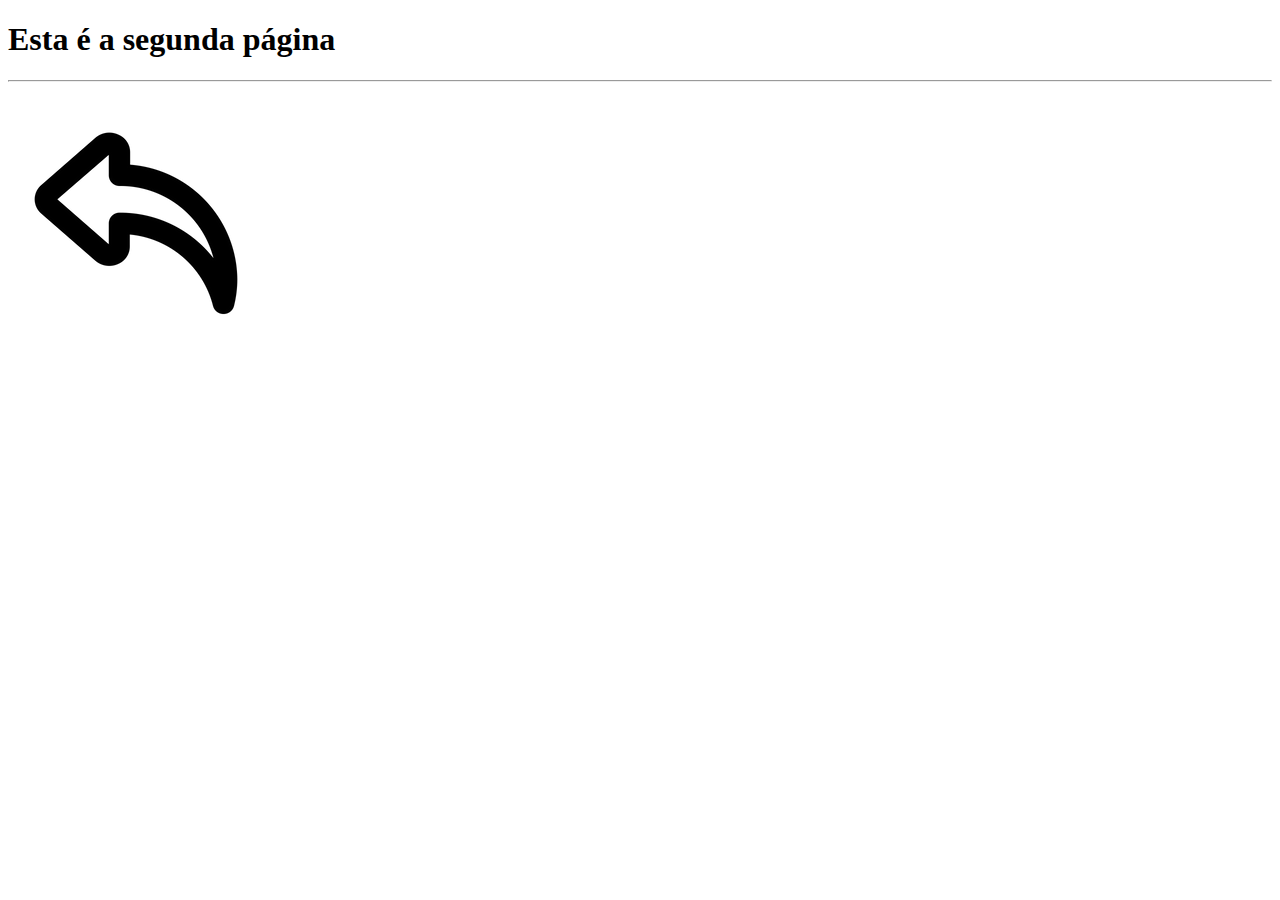
==== pagina2.html @ db653702 "Update_09122022_0949" ====
<!DOCTYPE html>
<html lang="pt-br">
<head>
    <meta charset="UTF-8">
    <meta name="viewport" content="width=device-width, initial-scale=1.0">
    <link rel="stylesheet" type="text/css" href="_css/stylesheet.css"
    media="screen" />
    <title>Página 2</title>
</head>
<body>
    <h1>Esta é a segunda página</h1>
    <hr>
    <a href="index.html"><img id="btnvoltar" src="Imagens/voltar.png" alt="botão de voltar"/></a>
    
</body>
</html>
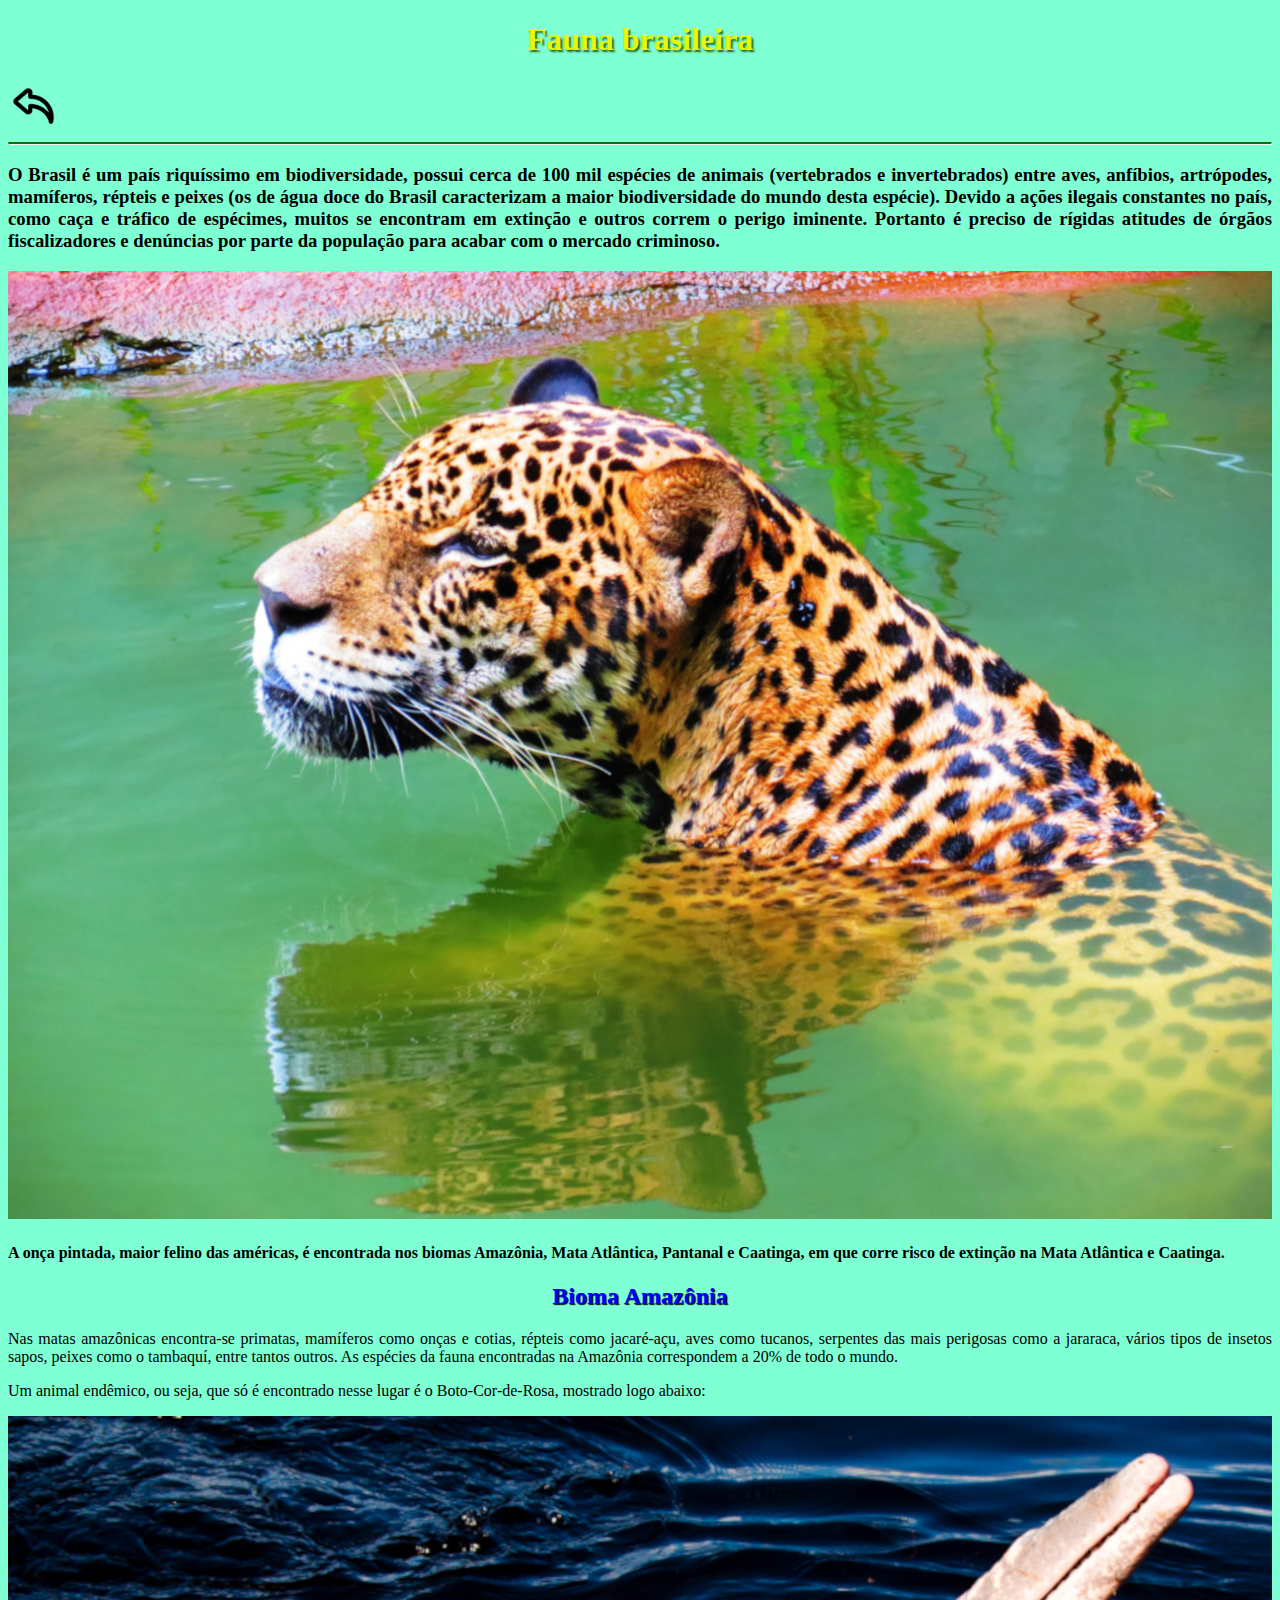
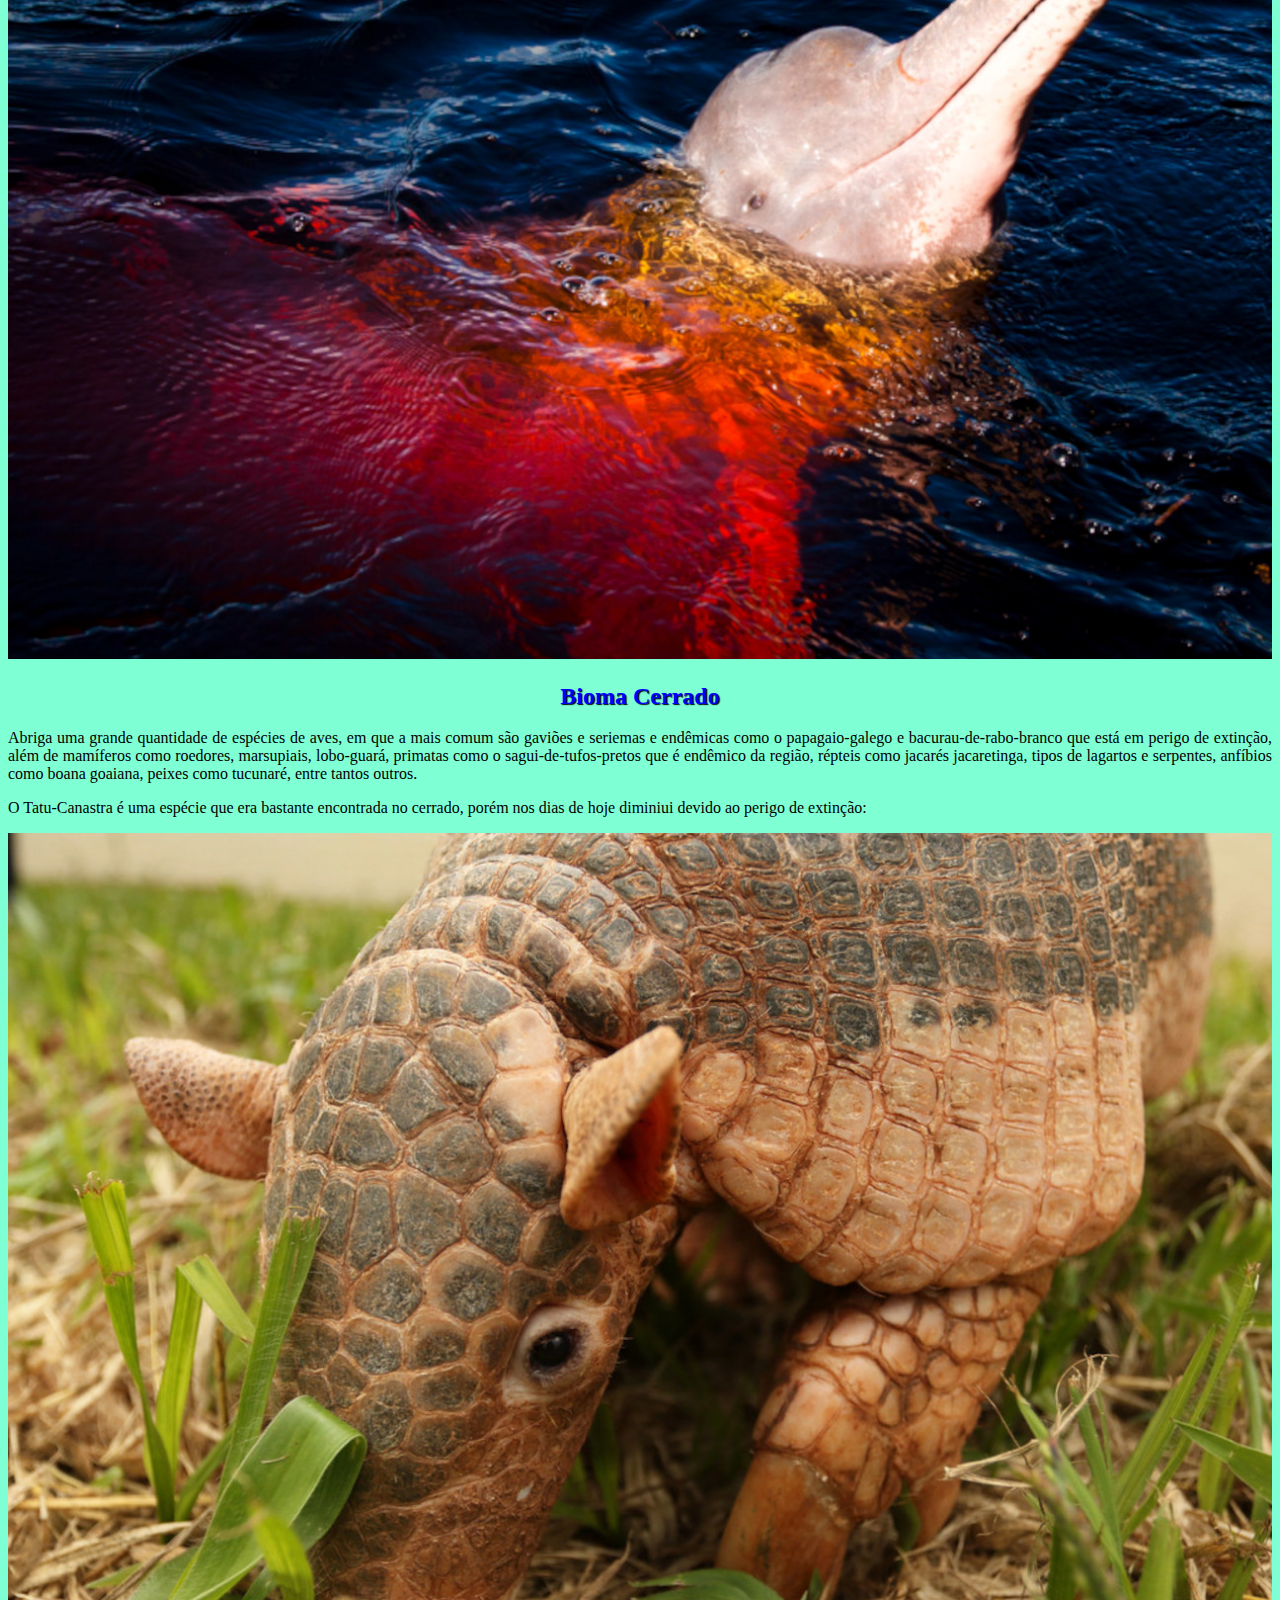
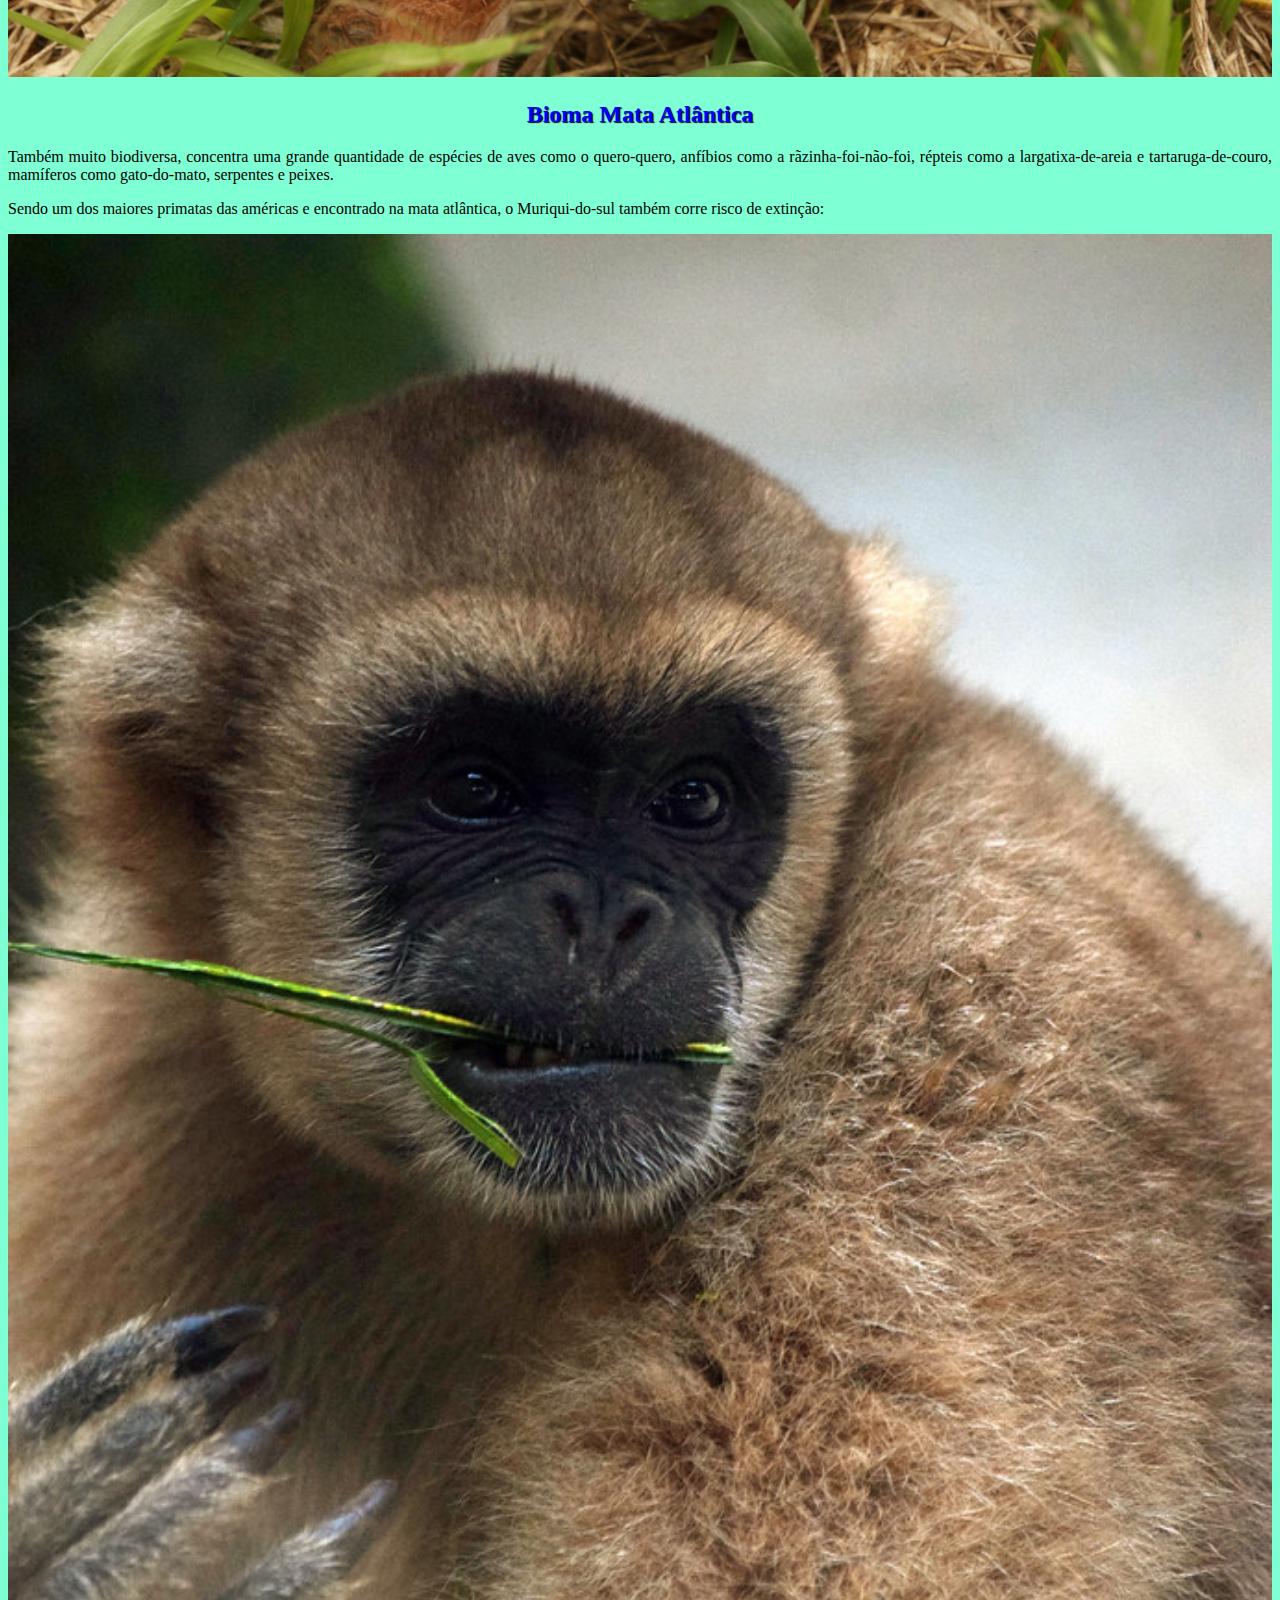
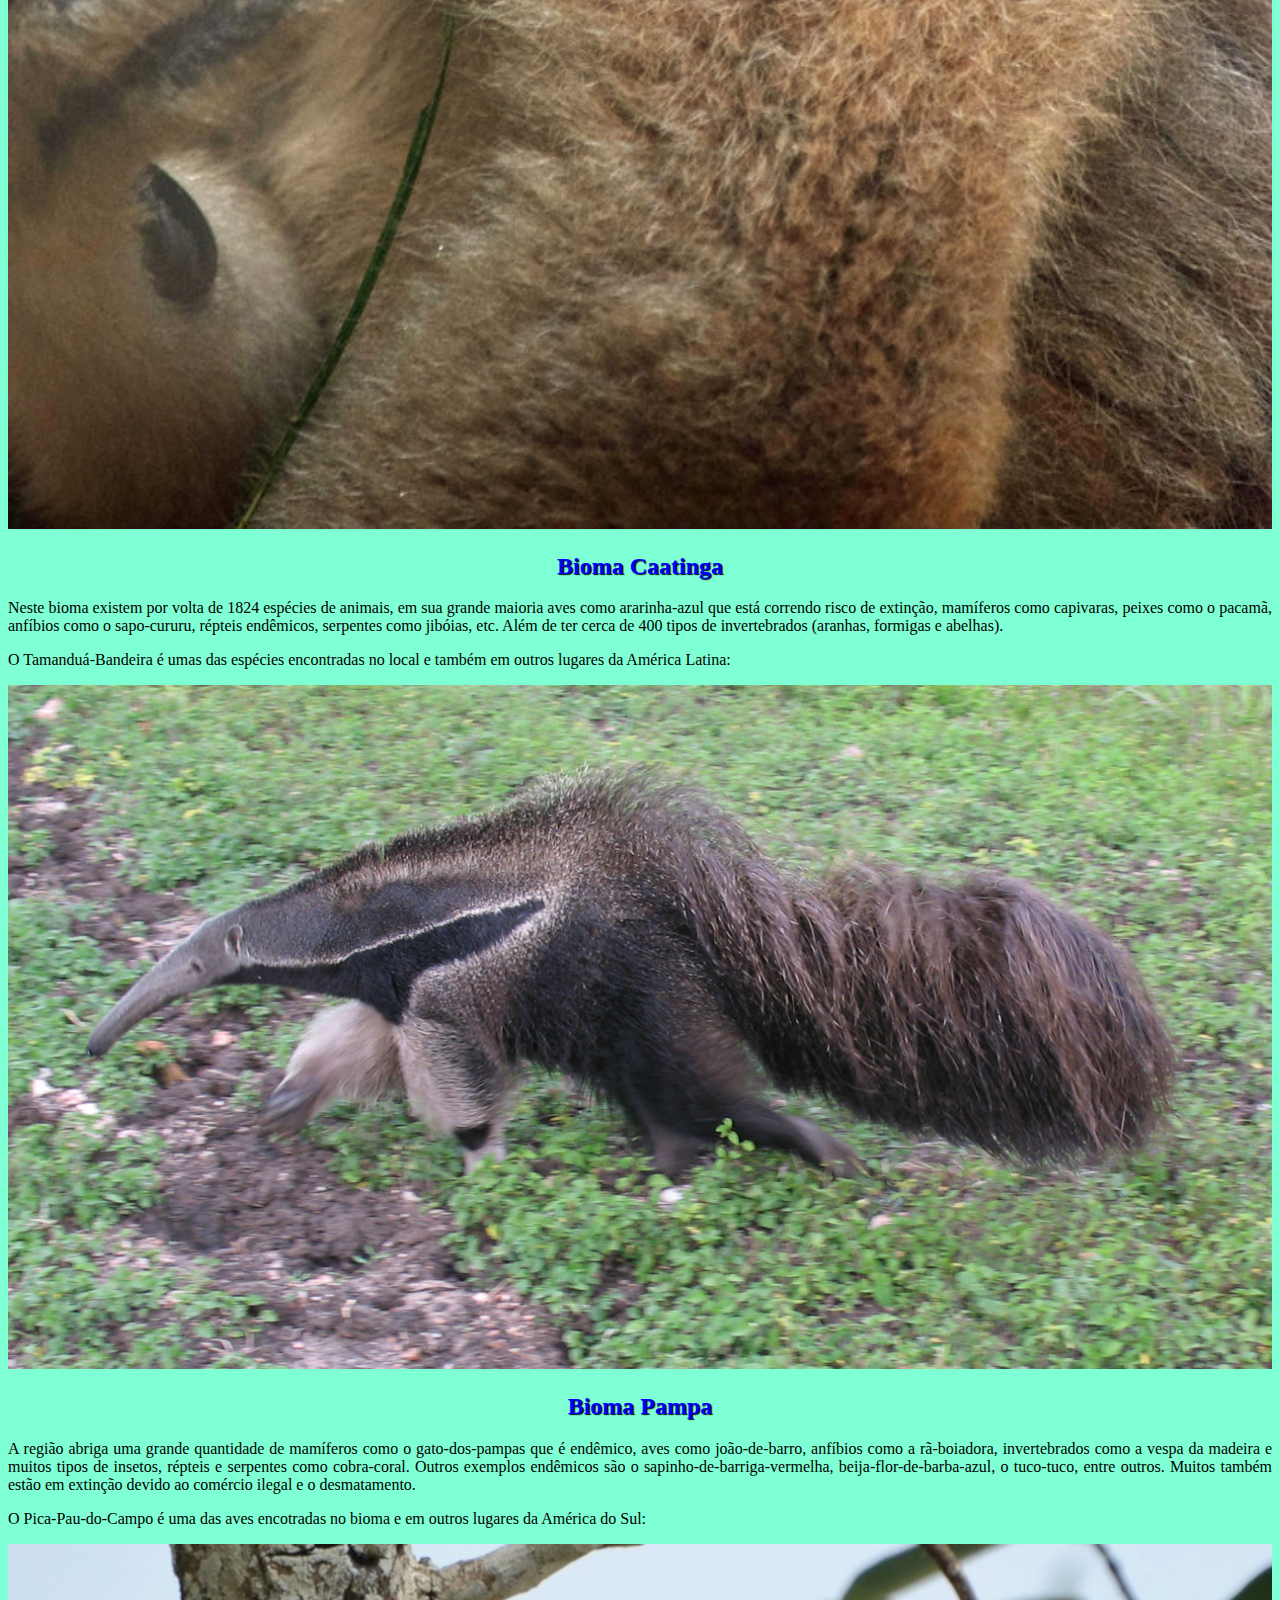
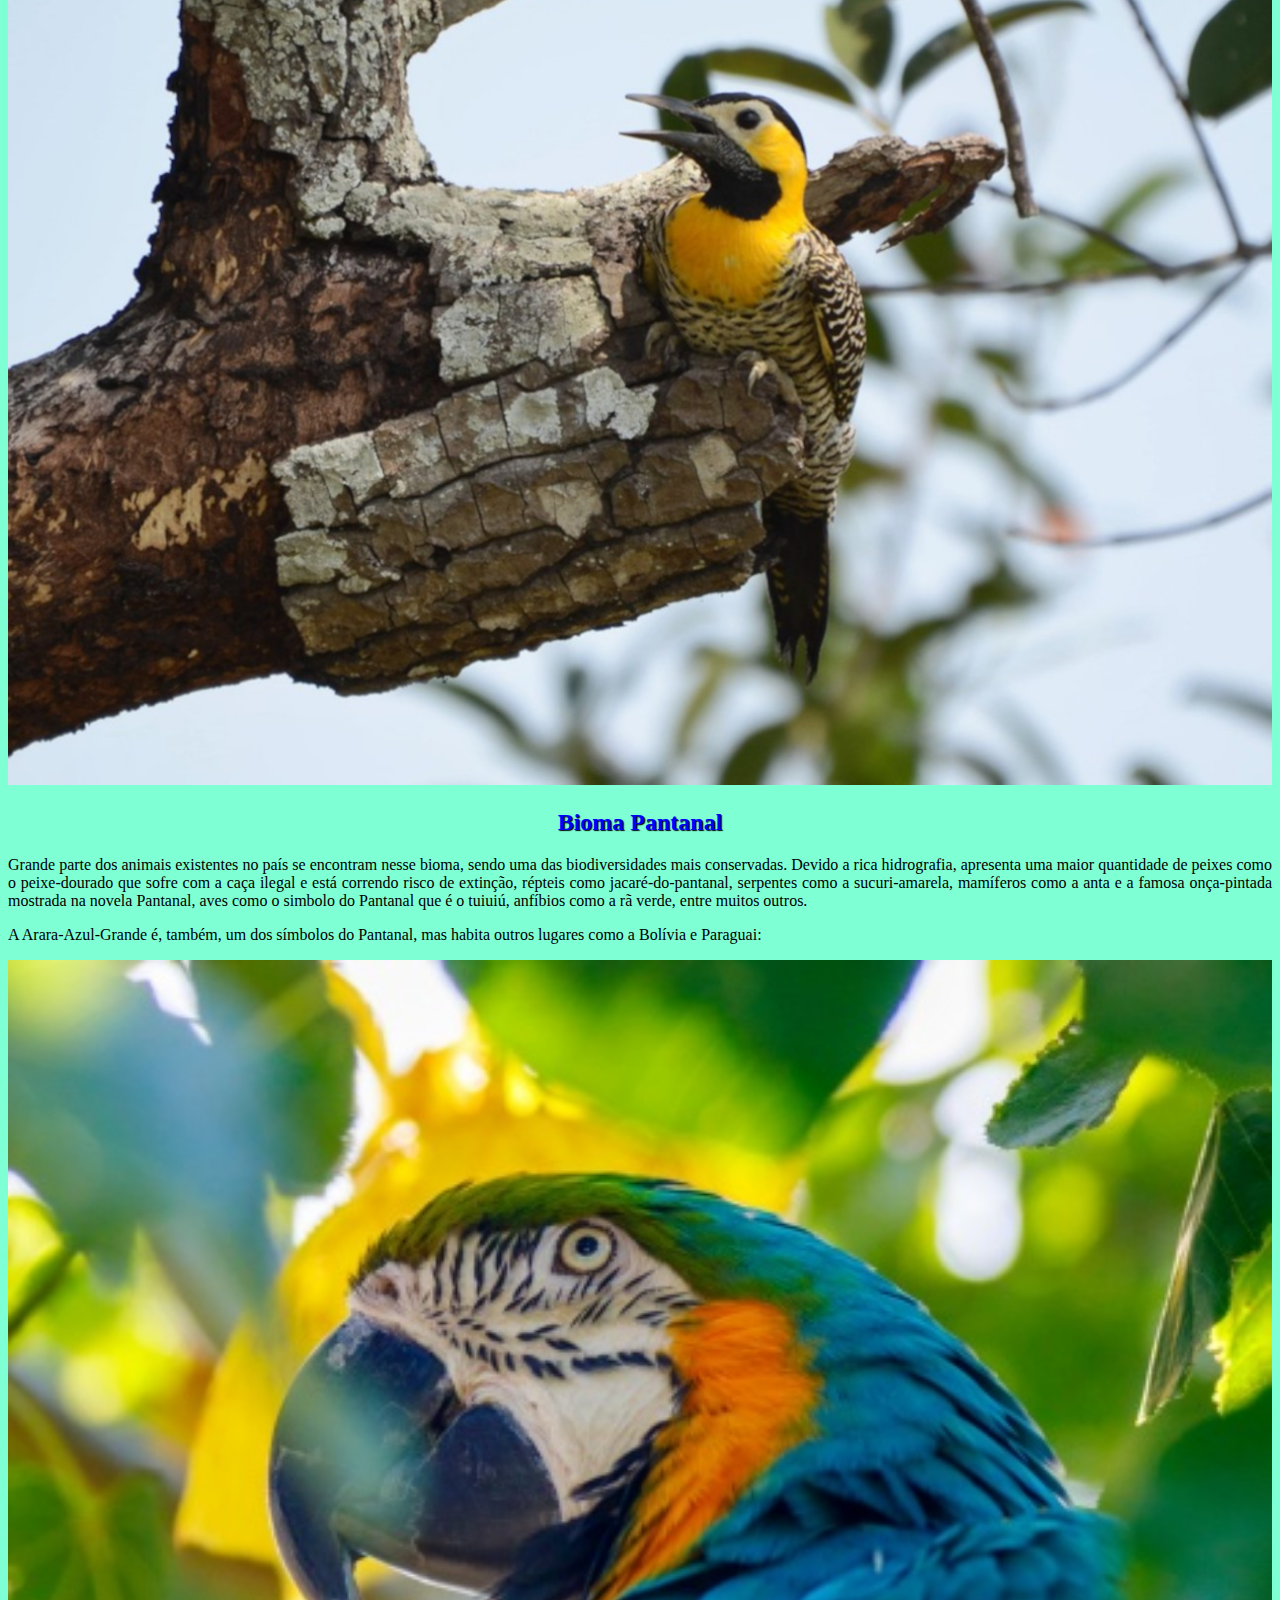
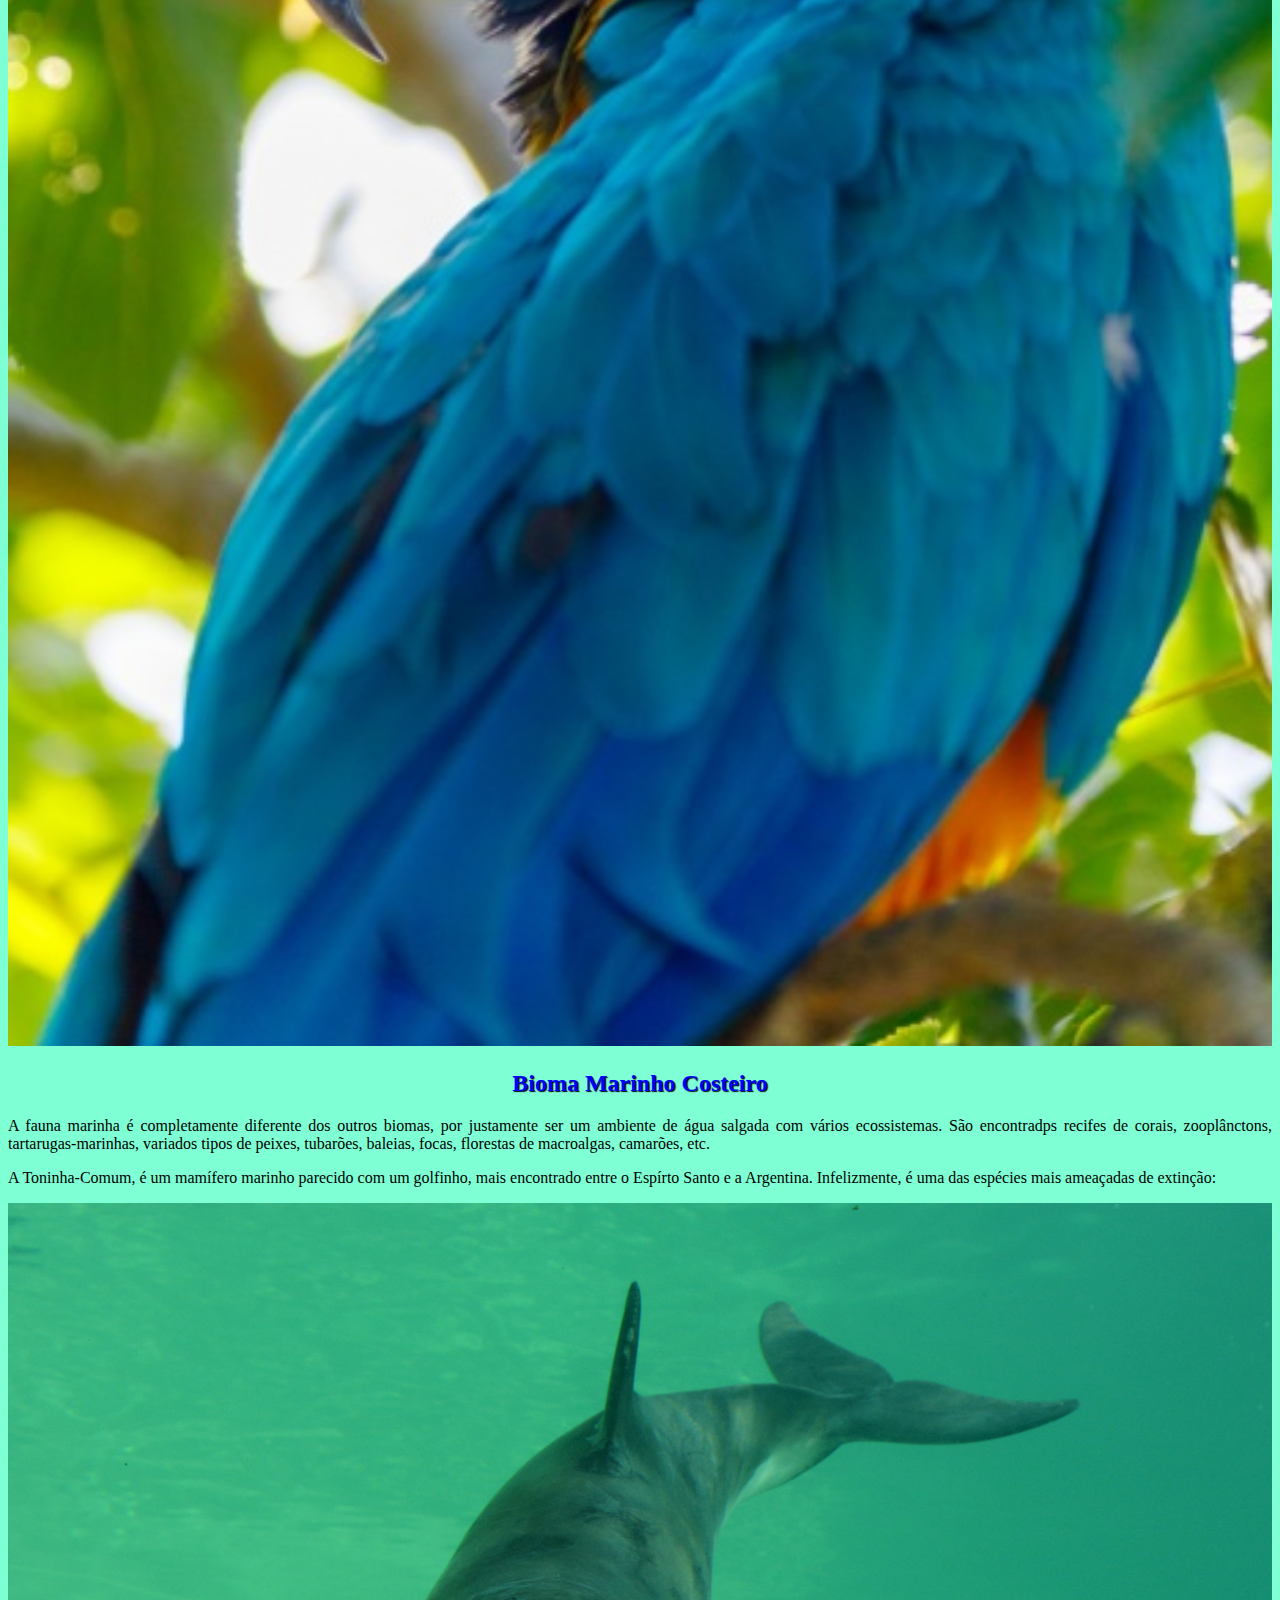
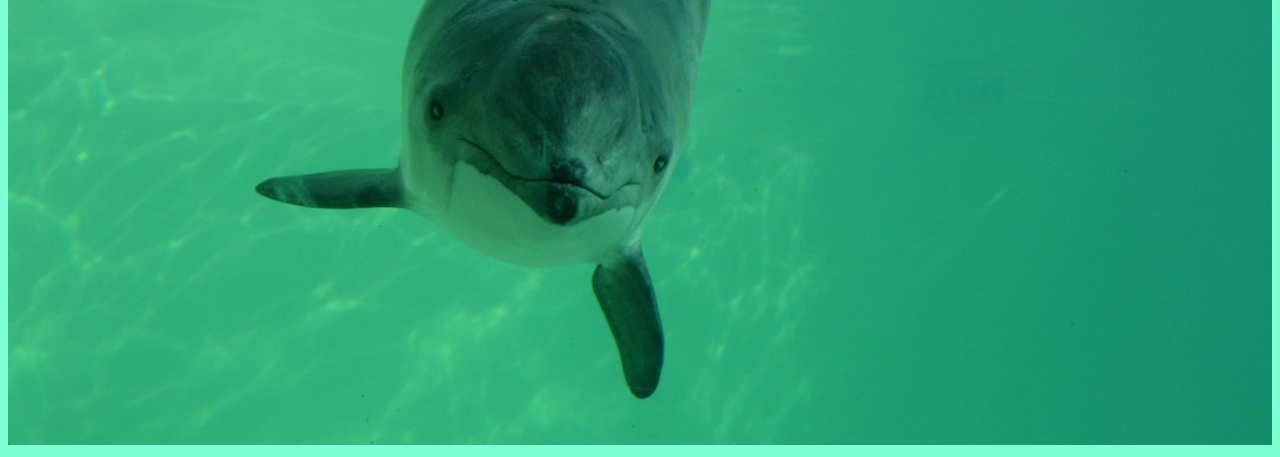
==== commit 72e0a81c: "Biomas Brasileiros" ====
--- a/pagina2.html
+++ b/pagina2.html
@@ -1,16 +1,75 @@
 <!DOCTYPE html>
-<html lang="pt-br">
+<html lang="en">
 <head>
     <meta charset="UTF-8">
     <meta name="viewport" content="width=device-width, initial-scale=1.0">
-    <link rel="stylesheet" type="text/css" href="_css/stylesheet.css"
-    media="screen" />
-    <title>Página 2</title>
+    <link rel="shortcut icon" href="Imagens/icon.png">
+    <link rel="stylesheet" type="text/css" href="css/stylesheet.css" media="screen">
+    <title>Conheça a fauna do Brasil</title>
 </head>
 <body>
-    <h1>Esta é a segunda página</h1>
-    <hr>
-    <a href="index.html"><img id="btnvoltar" src="Imagens/voltar.png" alt="botão de voltar"/></a>
-    
+    <h1>Fauna brasileira</h1>
+    <a href="index.html"><img id="btnvoltar" src="Imagens/voltar.png" width="30" height="30" alt="botão de voltar"/></a>
+    <hr id="linha1">
+    <h3>O Brasil é um país riquíssimo em biodiversidade, possui cerca de 100 mil espécies de animais (vertebrados e invertebrados) entre aves, 
+    anfíbios, artrópodes, mamíferos, répteis e peixes (os de água doce do Brasil caracterizam a maior biodiversidade do mundo desta espécie).
+    Devido a ações ilegais constantes no país, como caça e tráfico de espécimes, muitos se encontram em extinção e outros correm o perigo iminente. 
+    Portanto é preciso de rígidas atitudes de órgãos fiscalizadores e denúncias por parte da população para acabar com o mercado criminoso.</h3>
+    <picture>
+        <img src="Imagens/onçapintada.jpg">
+    </picture>
+    <h4>A onça pintada, maior felino das américas, é encontrada nos biomas Amazônia, Mata Atlântica, Pantanal e Caatinga, em que corre risco de extinção na Mata Atlântica e Caatinga.</h4>
+    <h2>Bioma Amazônia</h2>
+    <p>Nas matas amazônicas encontra-se primatas, mamíferos como onças e cotias, répteis como jacaré-açu, aves como tucanos, serpentes das mais perigosas como a jararaca, vários tipos de insetos 
+    sapos, peixes como o tambaquí, entre tantos outros. As espécies da fauna encontradas na Amazônia correspondem a 20% de todo o mundo. </p>
+    <p>Um animal endêmico, ou seja, que só é encontrado nesse lugar é o Boto-Cor-de-Rosa, mostrado logo abaixo:</p>
+    <picture> 
+        <img src="Imagens/boto_amazonia.jpg" alt="imagem de um boto cor de rosa">
+    </picture>
+    <h2>Bioma Cerrado</h2>
+    <p>Abriga uma grande quantidade de espécies de aves, em que a mais comum são gaviões e seriemas e endêmicas como o papagaio-galego e bacurau-de-rabo-branco que está em perigo de
+    extinção, além de mamíferos como roedores, marsupiais, lobo-guará, primatas como o sagui-de-tufos-pretos que é endêmico da região, répteis como jacarés jacaretinga, tipos de lagartos
+    e serpentes, anfíbios como boana goaiana, peixes como tucunaré, entre tantos outros.</p>
+    <p>O Tatu-Canastra é uma espécie que era bastante encontrada no cerrado, porém nos dias de hoje diminiui devido ao perigo de extinção:</p>
+    <picture>
+        <img src="Imagens/tatu_canastra_cerrado.jpg">
+    </picture>
+    <h2>Bioma Mata Atlântica</h2>
+    <p>Também muito biodiversa, concentra uma grande quantidade de espécies de aves como o quero-quero, anfíbios como a rãzinha-foi-não-foi, répteis como a largatixa-de-areia e tartaruga-de-couro, 
+    mamíferos como gato-do-mato, serpentes e peixes.</p>
+    <p>Sendo um dos maiores primatas das américas e encontrado na mata atlântica, o Muriqui-do-sul também corre risco de extinção:</p>
+    <picture>
+        <img src="Imagens/muriquedosul_mataat.jpg">
+    </picture>
+    <h2>Bioma Caatinga</h2>
+    <p>Neste bioma existem por volta de 1824 espécies de animais, em sua grande maioria aves como ararinha-azul que está correndo risco de extinção, mamíferos como capivaras, peixes como o pacamã,
+    anfíbios como o sapo-cururu, répteis endêmicos, serpentes como jibóias, etc. Além de ter cerca de 400 tipos de invertebrados (aranhas, formigas e abelhas).</p>
+    <p>O Tamanduá-Bandeira é umas das espécies encontradas no local e também em outros lugares da América Latina:</p>
+    <picture>
+        <img src="Imagens/tamandua_caatinga.jpg">
+    </picture>  
+    <h2>Bioma Pampa</h2> 
+    <p>A região abriga uma grande quantidade de mamíferos como o gato-dos-pampas que é endêmico, aves como joão-de-barro, anfíbios como a rã-boiadora, invertebrados como a vespa da
+    madeira e muitos tipos de insetos, répteis e serpentes como cobra-coral. Outros exemplos endêmicos são o sapinho-de-barriga-vermelha, beija-flor-de-barba-azul, o tuco-tuco, entre 
+    outros. Muitos também estão em extinção devido ao comércio ilegal e o desmatamento.</p>
+    <p>O Pica-Pau-do-Campo é uma das aves encotradas no bioma e em outros lugares da América do Sul:</p>
+    <picture>
+        <img src="Imagens/picapaudocampo_pampa.jpg">
+    </picture>
+    <h2>Bioma Pantanal</h2>
+    <p>Grande parte dos animais existentes no país se encontram nesse bioma, sendo uma das biodiversidades mais conservadas. Devido a rica hidrografia, apresenta uma maior quantidade de
+    peixes como o peixe-dourado que sofre com a caça ilegal e está correndo risco de extinção, répteis como jacaré-do-pantanal, serpentes como a sucuri-amarela, mamíferos como a anta e a 
+    famosa onça-pintada mostrada na novela Pantanal, aves como o simbolo do Pantanal que é o tuiuiú, anfíbios como a rã verde, entre muitos outros.</p>
+    <p>A Arara-Azul-Grande é, também, um dos símbolos do Pantanal, mas habita outros lugares como a Bolívia e Paraguai:</p>
+    <picture>
+        <img src="Imagens/arara_azul_pantanal.jpg">
+    </picture>
+    <h2>Bioma Marinho Costeiro</h2>
+    <p>A fauna marinha é completamente diferente dos outros biomas, por justamente ser um ambiente de água salgada com vários ecossistemas. São encontradps recifes de corais, zooplânctons,
+    tartarugas-marinhas, variados tipos de peixes, tubarões, baleias, focas, florestas de macroalgas, camarões, etc.</p>
+    <p>A Toninha-Comum, é um mamífero marinho parecido com um golfinho, mais encontrado entre o Espírto Santo e a Argentina. Infelizmente, é uma das espécies mais ameaçadas de extinção: </p>
+    <picture>
+        <img src="Imagens/toninha_oceano.jpg">
+    </picture>
 </body>
 </html>--- a/css/stylesheet.css
+++ b/css/stylesheet.css
@@ -0,0 +1,28 @@
+body {
+    font-family: Cambria, Cochin, Georgia, Times, 'Times New Roman', serif;
+    background-color: aquamarine;
+    color: black;
+    text-align: justify;
+}
+h1{
+    text-align: center;
+     color: rgb(231, 247, 7);
+    text-shadow: 2px 2px 2px #186815;
+}
+hr#linha1{
+    border-top: 2px solid rgb(18, 109, 18);
+}
+h2{
+    text-align: center;
+    color: blue;
+    text-shadow: 1px 1px 1px #070707;
+}
+img{
+    margin: auto;
+    width: 100%;
+}
+img#btnvoltar{
+    margin-left: 0%;
+    width: 4%;
+    height: 5%;
+}